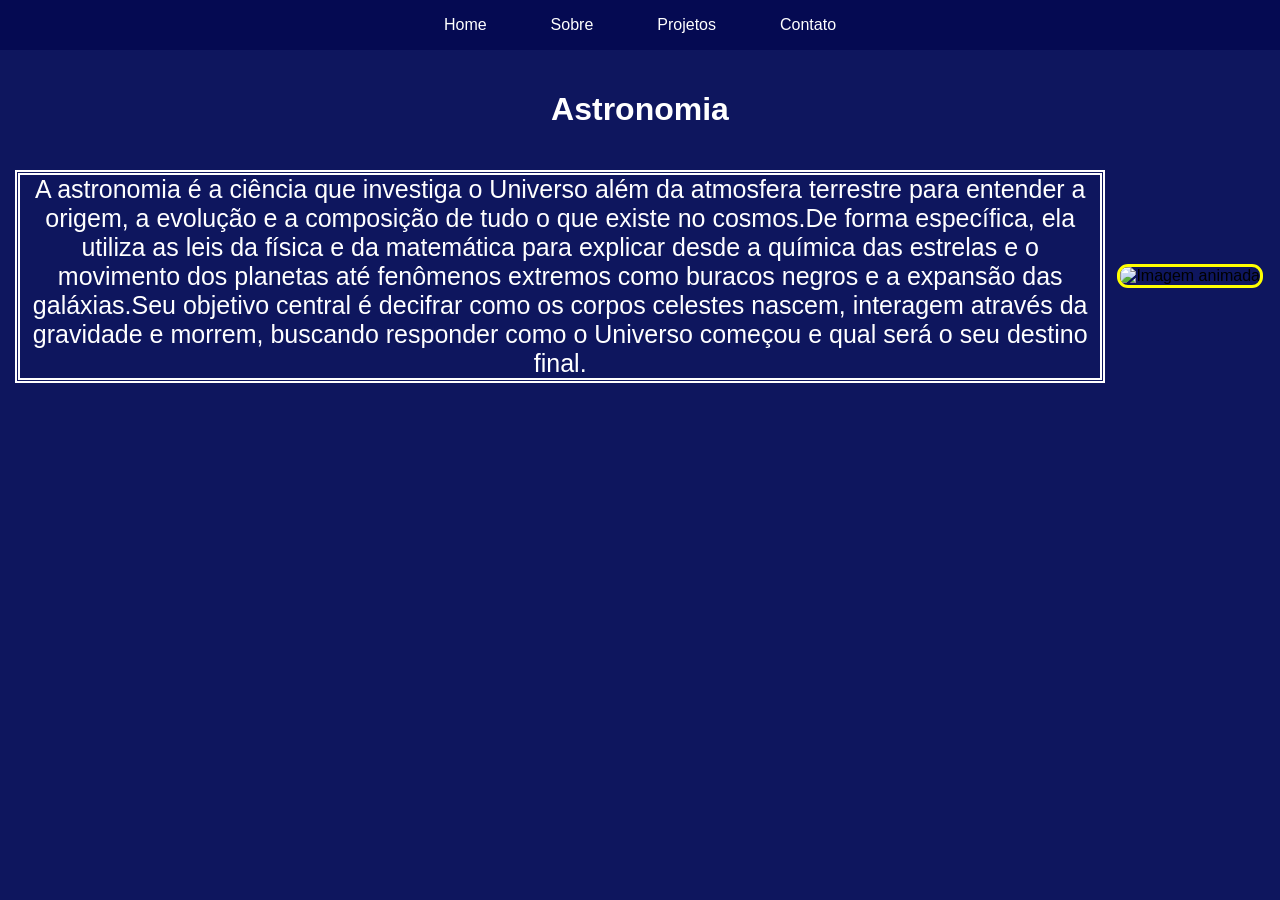
==== index.html @ b0b8f33f "Add files via upload" ====
<!DOCTYPE html>
<html lang="pt-br">
<head>
    <meta charset="UTF-8">
    <meta name="viewport" content="width=device-width, initial-scale=1.0">
    <title>Home</title>
    <!--Link das Navegações-->
    <link rel="stylesheet" href="2026.css">

</head>
<body>
    <!--Navegação-->
    <nav>
    <ul>
        <li><a href="index.html">Home</a></li>
        <li><a href="sobre.html">Sobre</a></li>
        <li><a href="projetos.html">Projetos</a></li>
        <li><a href="contato.html">Contato</a></li>
    </ul>
</nav>

<!--Conteúdo Inicial-->
<div class="home">
    <h1>Astronomia</h1>
    
    <!-- Container flexível -->
    <div class="content-wrapper">
        <div class="text-content">
            <p>A astronomia é a ciência que investiga o Universo além da atmosfera terrestre para entender a origem, a evolução e a composição de tudo o que existe no cosmos.De forma específica, ela utiliza as leis da física e da matemática para explicar desde a química das estrelas e o movimento dos planetas até fenômenos extremos como buracos negros e a expansão das galáxias.Seu objetivo central é decifrar como os corpos celestes nascem, interagem através da gravidade e morrem, buscando responder como o Universo começou e qual será o seu destino final.</p>
        </div>
        
        <img class="container-img"  class="animar" alt="Imagem animada" src="https://static.preparaenem.com/2020/11/astronomia.jpg" alt="Astronomia">
    </div>
</div>

</body>
</html>
---- 2026.css ----
/*Corpo*/
body{
    background-color: rgb(14, 22, 94);
     margin: 0; 
     font-family: Arial, sans-serif;
}
nav{
 background-color: rgb(5, 10, 82);
 color: rgb(255, 255, 255);
}
nav ul {
    margin: 0;
    padding: 0;
    list-style: none;
    display: flex;
    justify-content: center;
}
nav a {
    display: block;
    padding: 1rem 2rem;
    text-decoration: none;
    color: white;
}
nav a:hover {
    background-color: rgb(32, 41, 122);
}


section img{
    display: block;
    margin: 0 auto;
    max-width: 100%;
    height: auto;
}
.container-lado-a-lado {
    display: flex; 
    align-items: center; 
    gap: 20px;
}
.container-lado-a-lado iframe {
    border: none;
}

/*Home*/
.home h1{
    color: white;
    text-align: center;
}
.home p{
    color: white;
    text-align: center;
    font-size: 25px;
    outline-style: double;
    outline-width: 5px;
    outline-color: white;
}

.home img {
    display: block;
    margin: 20px auto;
    max-width: 100%;
    height: auto;
    outline-style: solid;
    outline-color: yellow;
}
.home {
    padding: 20px;
}

.content-wrapper {
    display: flex; /* Ativa o Flexbox */
    align-items: center; /* Alinha verticalmente ao centro */
    gap: 20px; /* Espaçamento entre texto e imagem */
}

.text-content {
    flex: 1; 
}

.container-img {
    max-width: 400px; 
    height: auto; 
    border-radius: 8px; }

@media (max-width: 768px) {
    .content-wrapper {
        flex-direction: column;
    }
}
/*Currículo*/
.Curri h1{
    color: white;
    text-align: center;
    background-color: royalblue;
    border: 1px solid white;
    padding: 20px;
    border-radius: 10px;
    font-size: 25px;
}
/*Sobre*/
.meu{
    background-color: rgb(11, 13, 37);
    border: 1px solid;

}
.mim{
    color: white;
    text-align: center;
    font-family: Verdana, Geneva, Tahoma, sans-serif;
    font-size:25px;
    background-color: #3c5d8f;
    border: 1px solid white;
    padding: 10px;
    border-radius: 10px;
}
 .lista{
    color:white;
    list-style: none;
    padding: 0 auto;
    margin: 0 auto;
    text-align: center;
    background-color: rgb(11, 13, 37);
    border: #172f53 solid 1px;
    border-radius: 10px;
    width: 85%;
    height: auto;
    margin: auto;
 }
.lista ul{
    list-style: none;
}

.meu {
    color: white;
    text-align: center;
    font-family: Verdana, Geneva, Tahoma, sans-serif;
    font-size: 25px;
  
}
/* Contato */
.contato {
    text-align: center;
    padding: 40px;
    background-color: #245399;
    border-radius: 10px;
    width: 60%;
    margin: auto;
}

.btn-whatsapp {
    display: inline-block;
    margin: 20px;
    padding: 12px 20px;
    background-color: #5f94e4;
    color: white;
    text-decoration: none;
    border-radius: 8px;
    font-weight: bold;
}

.btn-whatsapp:hover {
    background-color: #172f53;
}

.qr {
    margin: 20px 0;
}

img {
    border-radius: 10px;
}
.ame{
    text-decoration: none;
    color: inherit;
}
#AME{
     background-color: #ffffff; 
    color: rgb(0, 0, 0);             
    padding: 15px 32px;     
    border: none;              
    border-radius: 8px;       
    cursor: pointer;          
    font-size: 16px;
    transition: 0.3s; 
    color: inherit white; 
    text-emphasis: none;
    text-align: center;
      
}
#AME:hover{
    background-color: #6d98da;
   
   
}
/* CSS Do QR CODE */
.animar-imagem {
  width: 200px;
  transition: transform 0.5s ease-in-out; /* Define a suavidade */
}

.animar-imagem:hover {
  transform: rotate(360deg); /* Gira 360 graus no hover */
}

@keyframes pulsar {
  0% { transform: scale(1); }
  50% { transform: scale(1.1); }
  100% { transform: scale(1); }
}

.animar-imagem {
  animation: pulsar 2s infinite; /* Nome, duração, repetição */
}
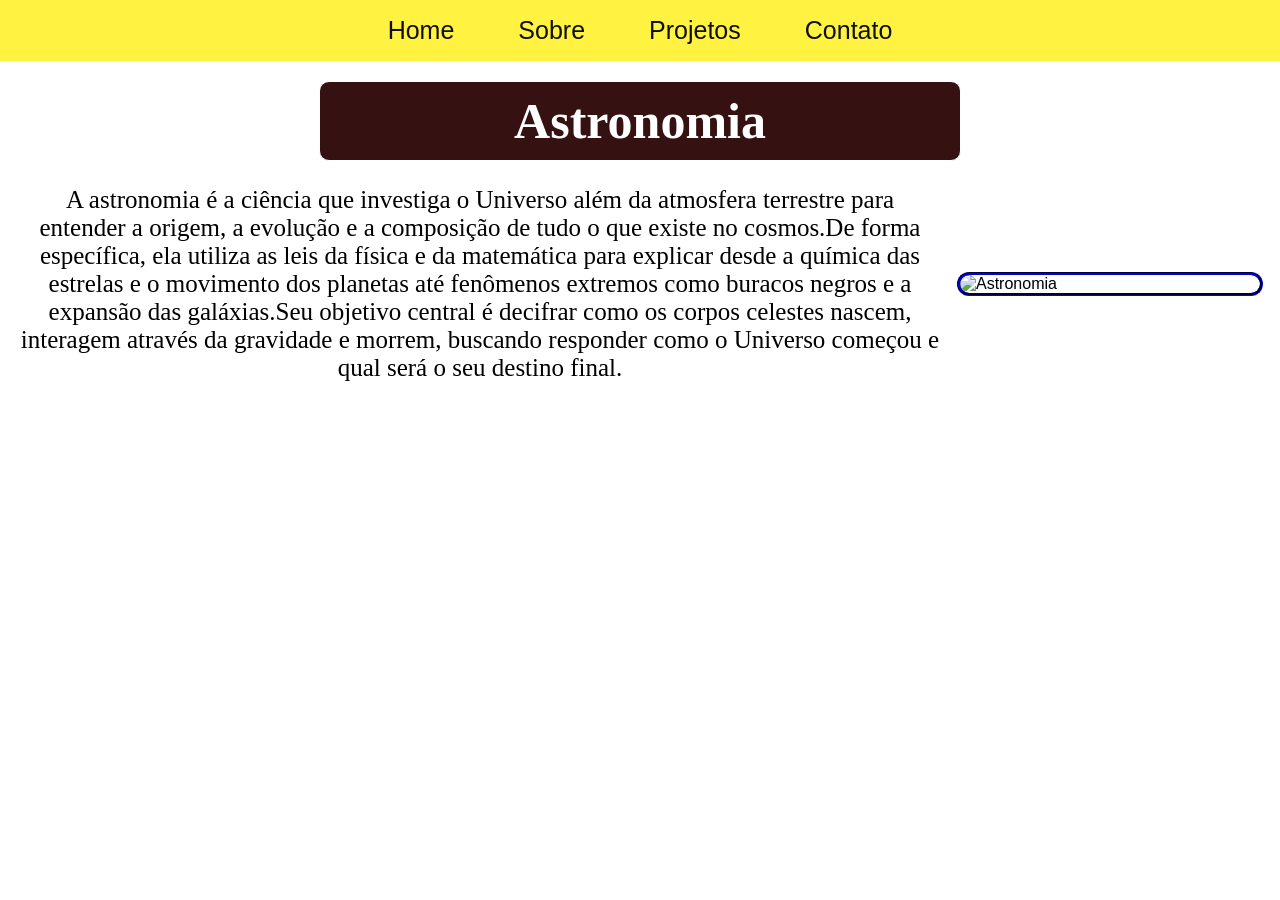
==== commit 4af3fc5b: "Add files via upload" ====
--- a/index.html
+++ b/index.html
@@ -5,11 +5,10 @@
     <meta name="viewport" content="width=device-width, initial-scale=1.0">
     <title>Home</title>
     <!--Link das Navegações-->
-    <link rel="stylesheet" href="2026.css">
-
+    <link rel="stylesheet" href="index.css">
 </head>
 <body>
-    <!--Navegação-->
+        <!--Navegação-->
     <nav>
     <ul>
         <li><a href="index.html">Home</a></li>
@@ -29,7 +28,7 @@
             <p>A astronomia é a ciência que investiga o Universo além da atmosfera terrestre para entender a origem, a evolução e a composição de tudo o que existe no cosmos.De forma específica, ela utiliza as leis da física e da matemática para explicar desde a química das estrelas e o movimento dos planetas até fenômenos extremos como buracos negros e a expansão das galáxias.Seu objetivo central é decifrar como os corpos celestes nascem, interagem através da gravidade e morrem, buscando responder como o Universo começou e qual será o seu destino final.</p>
         </div>
         
-        <img class="container-img"  class="animar" alt="Imagem animada" src="https://static.preparaenem.com/2020/11/astronomia.jpg" alt="Astronomia">
+        <img class="age" src="https://static.preparaenem.com/2020/11/astronomia.jpg" alt="Astronomia">
     </div>
 </div>
 
--- a/index.css
+++ b/index.css
@@ -0,0 +1,131 @@
+/*Corpo*/
+body{
+    background-color: rgb(255, 255, 255);
+     margin: 0; 
+     font-family: Arial, sans-serif;
+       background-image: url('https://encrypted-tbn0.gstatic.com/images?q=tbn:ANd9GcQ1ZCUjKGEZSKJWaepE12kk3Sn0Q17PL1HljA&s');
+       background-size: cover;
+       background-repeat: no-repeat;
+}
+nav{
+ background-color: rgb(255, 242, 64);
+ color: rgb(255, 255, 255); 
+  green, blue);
+}
+nav ul {
+    margin: 0;
+    padding: 0;
+    list-style: none;
+    display: flex;
+    justify-content: center;
+}
+nav a {
+    display: block;
+    padding: 1rem 2rem;
+    text-decoration: none;
+    color: rgb(15, 15, 15);
+ 
+    font-size: 25px;
+}
+
+nav a:hover {
+    background-color: rgb(231, 216, 1);
+   
+    
+}
+
+
+section img{
+    display: block;
+    margin: 0 auto;
+    max-width: 100%;
+    height: auto;
+}
+.container-lado-a-lado {
+    display: flex; 
+    align-items: center; 
+    gap: 20px;
+}
+.container-lado-a-lado iframe {
+    border: none;
+}
+
+/*Home*/
+.home h1{
+    color: #fff;
+    text-align: center;
+    background: fixed;
+    background-color: rgb(53, 17, 17);
+    border: 1px solid white;
+    font-family: cursive;
+    padding: 10px;
+    border-radius: 10px;
+    font-size: 50px;
+    width: 50%;
+    height: auto;
+    margin: auto;
+}
+.home p{
+    color: rgb(0, 0, 0);
+    background-color: white;
+    text-align: center;
+    font-family: serif;
+    font-size: 25px;
+    outline-style: double;
+    outline-width: 5px;
+    outline-color: white;
+}
+
+.home img {
+    align-items: center;
+    display: block;
+    margin: 20px auto;
+    max-width: 100%;
+    height: auto;
+    border-radius: 10px;
+    outline-style: groove;
+    outline-color: darkblue;
+
+}
+/*animar a imagem*/
+.age {
+  width: 300px;
+  animation: flutuar 3s ease-in-out infinite alternate;
+}
+
+@keyframes flutuar {
+  0% {
+    transform: translateY(0) scale(1);
+  }
+  100% {
+    transform: translateY(-20px) scale(1.05); /* Sobe e aumenta */
+  }
+}
+
+.home {
+    padding: 20px;
+}
+
+.content-wrapper {
+    display: flex; /* Ativa o Flexbox */
+    align-items: center; /* Alinha verticalmente ao centro */
+    gap: 20px; /* Espaçamento entre texto e imagem */
+}
+
+.text-content {
+    flex: 1; 
+}
+
+.container-img {
+    max-width: 400px; 
+    height: auto; 
+    border-radius: 8px; }
+
+@media (max-width: 768px) {
+    .content-wrapper {
+        flex-direction: column;
+    }
+}
+
+
+
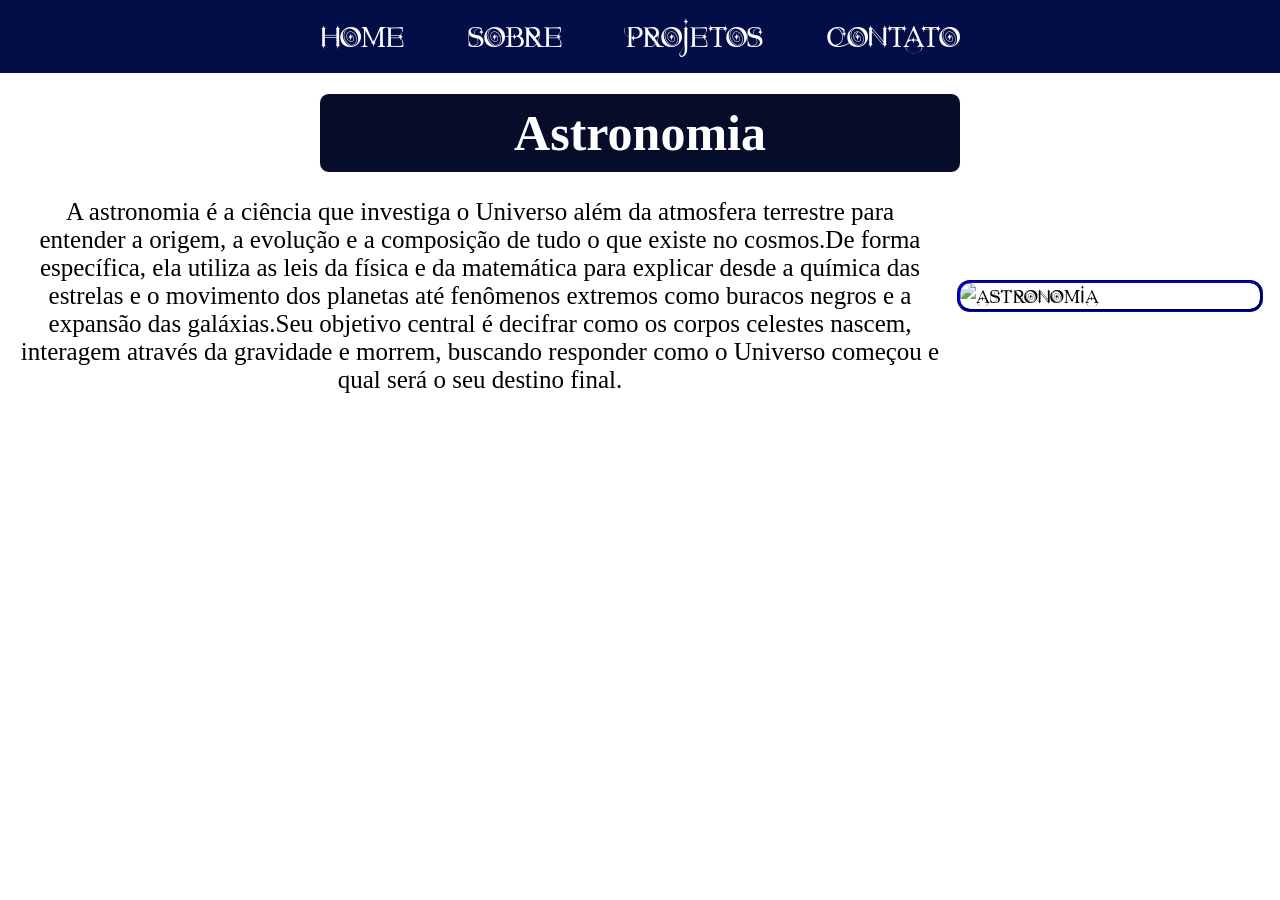
==== commit 163fbe10: "Add files via upload" ====
--- a/index.html
+++ b/index.html
@@ -28,9 +28,11 @@
             <p>A astronomia é a ciência que investiga o Universo além da atmosfera terrestre para entender a origem, a evolução e a composição de tudo o que existe no cosmos.De forma específica, ela utiliza as leis da física e da matemática para explicar desde a química das estrelas e o movimento dos planetas até fenômenos extremos como buracos negros e a expansão das galáxias.Seu objetivo central é decifrar como os corpos celestes nascem, interagem através da gravidade e morrem, buscando responder como o Universo começou e qual será o seu destino final.</p>
         </div>
         
-        <img class="age" src="https://static.preparaenem.com/2020/11/astronomia.jpg" alt="Astronomia">
+        <img class="age" src="https://www.eusemfronteiras.com.br/wp-content/uploads/2019/12/110093480_s.jpg" alt="Astronomia">
     </div>
 </div>
 
 </body>
-</html>+</html>
+
+
--- a/index.css
+++ b/index.css
@@ -2,16 +2,24 @@
 body{
     background-color: rgb(255, 255, 255);
      margin: 0; 
-     font-family: Arial, sans-serif;
-       background-image: url('https://encrypted-tbn0.gstatic.com/images?q=tbn:ANd9GcQ1ZCUjKGEZSKJWaepE12kk3Sn0Q17PL1HljA&s');
+     font-family: 'Starstruck.ttf';
+       background-image: url('https://img.odcdn.com.br/wp-content/uploads/2023/12/lua-fria-e1704461970547.jpg');
        background-size: cover;
        background-repeat: no-repeat;
 }
+@font-face {
+    font-family: 'Starstruck.ttf';
+    src: url('Starstruck.ttf') format('truetype'); 
+    font-weight: normal;
+    font-style: normal;
+}
+
+
 nav{
- background-color: rgb(255, 242, 64);
- color: rgb(255, 255, 255); 
-  green, blue);
+ background-color: rgb(3, 13, 71);
+ color: rgb(255, 255, 255)( green, blue);
 }
+
 nav ul {
     margin: 0;
     padding: 0;
@@ -23,13 +31,13 @@
     display: block;
     padding: 1rem 2rem;
     text-decoration: none;
-    color: rgb(15, 15, 15);
+    color: rgb(255, 255, 255);
  
     font-size: 25px;
 }
 
 nav a:hover {
-    background-color: rgb(231, 216, 1);
+    background-color: rgb(2, 13, 112);
    
     
 }
@@ -55,7 +63,7 @@
     color: #fff;
     text-align: center;
     background: fixed;
-    background-color: rgb(53, 17, 17);
+    background-color: rgb(7, 12, 43);
     border: 1px solid white;
     font-family: cursive;
     padding: 10px;
@@ -125,7 +133,4 @@
     .content-wrapper {
         flex-direction: column;
     }
-}
-
-
-
+}
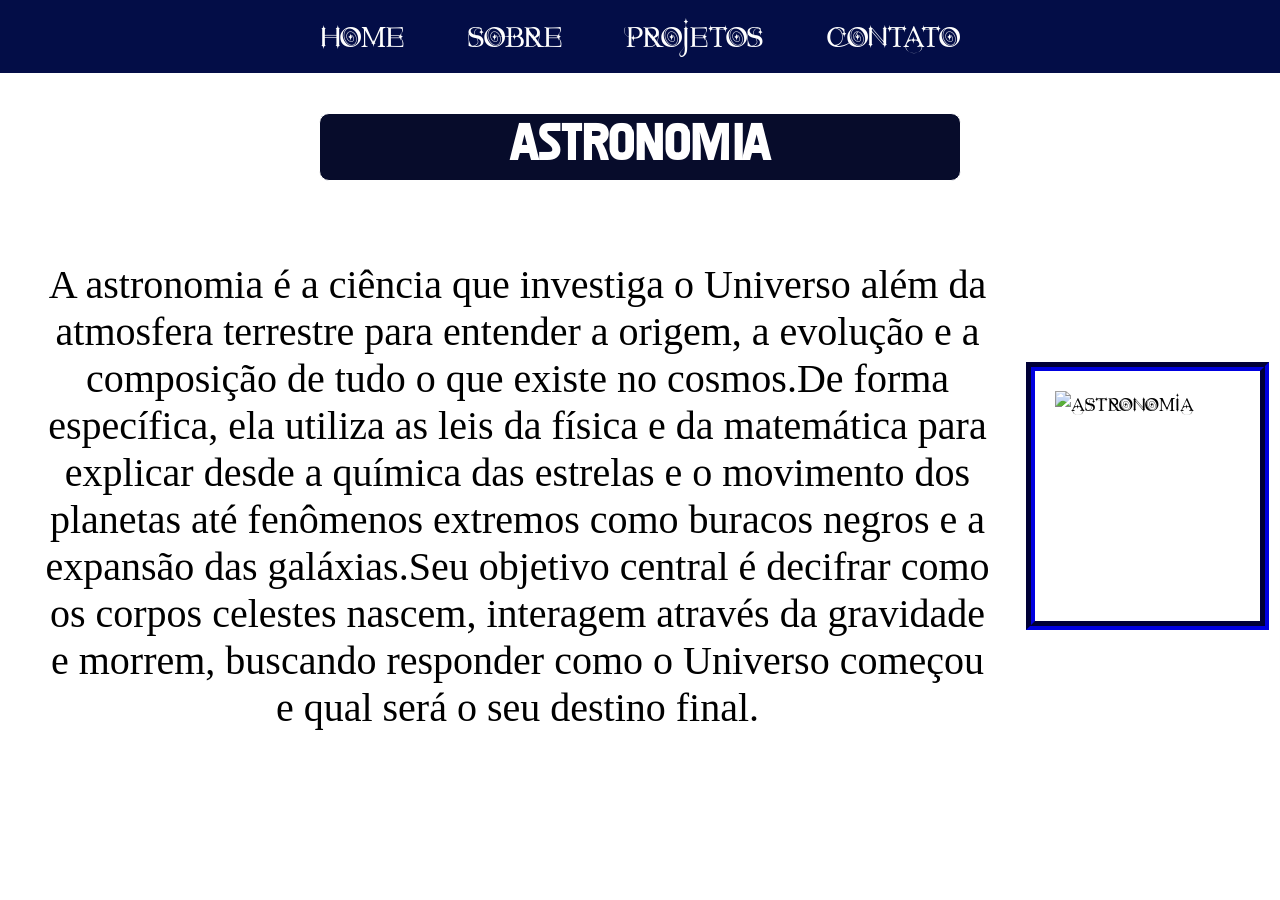
==== commit 1748652c: "Add files via upload" ====
--- a/index.html
+++ b/index.html
@@ -31,8 +31,8 @@
         <img class="age" src="https://www.eusemfronteiras.com.br/wp-content/uploads/2019/12/110093480_s.jpg" alt="Astronomia">
     </div>
 </div>
-
 </body>
 </html>
 
 
+
--- a/index.css
+++ b/index.css
@@ -13,7 +13,12 @@
     font-weight: normal;
     font-style: normal;
 }
-
+@font-face {
+    font-family: 'Impact.ttf'; /* O nome que você vai usar no CSS */
+    src: url('Impact.ttf') format('truetype'); /* Caminho relativo à fonte */
+    font-weight: normal;
+    font-style: normal;
+}
 
 nav{
  background-color: rgb(3, 13, 71);
@@ -57,45 +62,58 @@
 .container-lado-a-lado iframe {
     border: none;
 }
-
-/*Home*/
-.home h1{
+/* Home */
+.home h1 {
     color: #fff;
     text-align: center;
-    background: fixed;
     background-color: rgb(7, 12, 43);
     border: 1px solid white;
-    font-family: cursive;
+    font-family: 'Impact.ttf';
     padding: 10px;
     border-radius: 10px;
     font-size: 50px;
     width: 50%;
-    height: auto;
-    margin: auto;
+    margin: 20px auto; 
 }
-.home p{
+
+.home p {
     color: rgb(0, 0, 0);
     background-color: white;
-    text-align: center;
     font-family: serif;
     font-size: 25px;
+    
+    /* Estilo da borda/contorno */
     outline-style: double;
     outline-width: 5px;
     outline-color: white;
+    text-align: center;
+    width: 955px;       
+    height: 490px;     
+    padding: 20px;     
+    margin: 30px auto;  
+    font-size: 40PX;
+    overflow: hidden;   
+    display: flex;
+   align-items: center;
 }
 
 .home img {
-    align-items: center;
-    display: block;
-    margin: 20px auto;
-    max-width: 100%;
-    height: auto;
-    border-radius: 10px;
-    outline-style: groove;
-    outline-color: darkblue;
+    display: block;         
+    margin: 40px auto;   
+    padding: 20px;  
+    width: 750px ;         
+    height: 250px;     
+    object-fit:cover;    
+    align-items: left;
+    object-position: left;
+    outline: 9px groove darkblue;
+    box-sizing: border-box; 
+    gap: 20px;
+}
 
-}
-/*animar a imagem*/
+
+
+/*Animar a imagem*/
 .age {
   width: 300px;
   animation: flutuar 3s ease-in-out infinite alternate;
